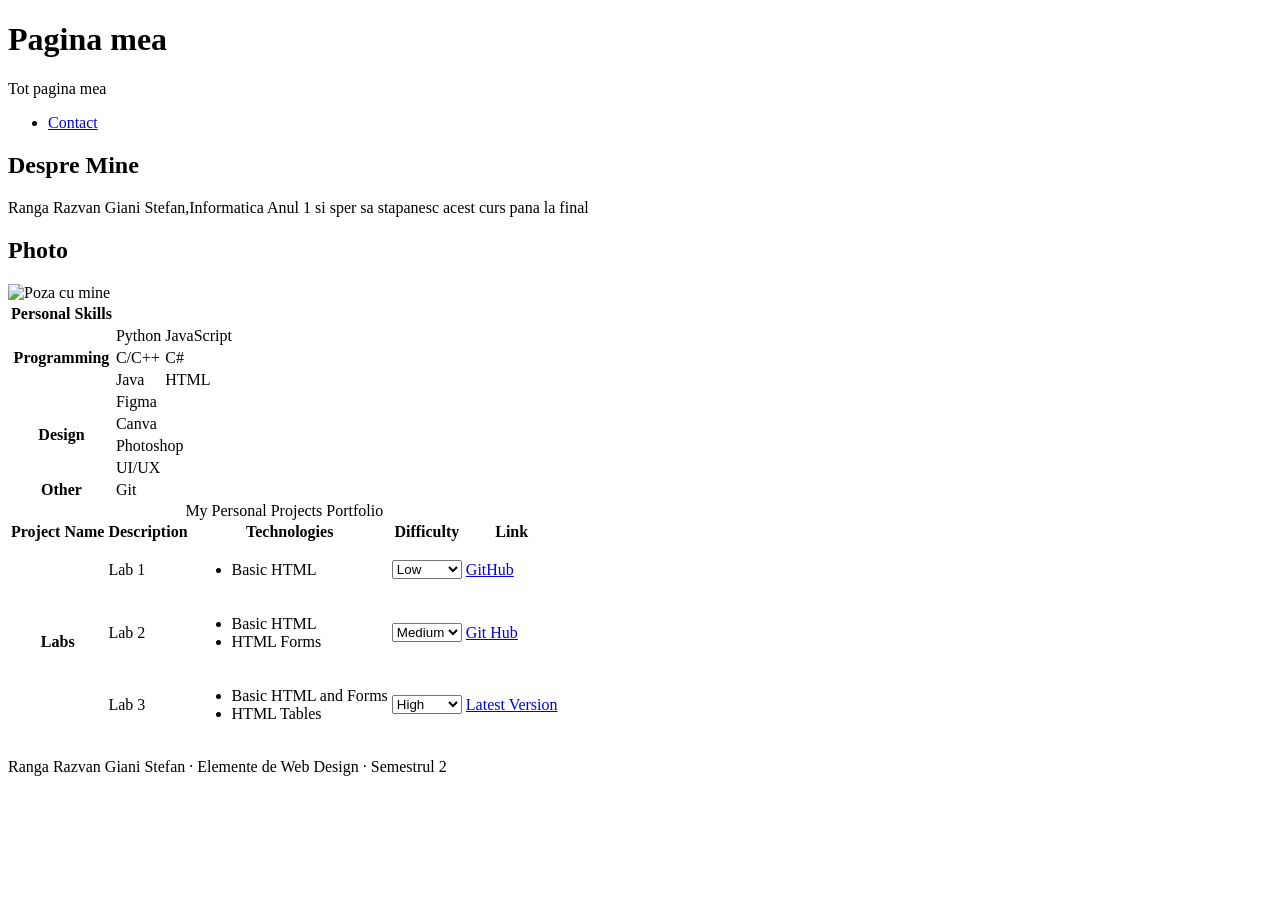
==== index.html @ 46105973 "Update index.html" ====
<!DOCTYPE html>
<html lang="en">
<head>
  <meta charset="UTF-8">
  <meta name="viewport" content="width=device-width">
  <title> Pagina Web - Ranga Razvan</title>
</head>
<body>
  <header>
    <h1>Pagina mea</h1>
    <p>Tot pagina mea</p>
  </header>
  <nav aria-label="Main">
    <ul>
      <li><a href="contact.html">Contact</a></li>
    </ul>
  </nav>
  <main id="main">
    <section>
      <h2>Despre Mine</h2>
      <p>Ranga Razvan Giani Stefan,Informatica Anul 1 si sper sa stapanesc acest curs pana la final</p>
    </section>
    <section>
      <h2>Photo</h2>
      <img src="Poze/ORAVITA-812.jpg" width="300" alt="Poza cu mine">
    </section>
    <table>
    <thead>
        <tr>
            <th scope="col" colspan="1">Personal Skills</th>
        </tr>
    </thead>
    <tbody>
        <tr>
            <th scope="row" rowspan="3">Programming</th>
            <td>Python</td>
            <td>JavaScript</td>
        </tr>
        <tr>
            <td>C/C++</td>
            <td>C#</td>
        </tr>
        <tr>
            <td>Java</td>
            <td>HTML</td>
        </tr>
        <tr>
            <th scope="row" rowspan="4">Design</th>
            <td colspan="2">Figma</td>
        </tr>
        <tr>
            <td colspan="2">Canva</td>
        </tr>
        <tr>
            <td colspan="2">Photoshop</td>
        </tr>
        <tr>
            <td colspan="2">UI/UX</td>
        </tr>
        <tr>
            <th scope="row">Other</th>
            <td colspan="2">Git</td>
        </tr>
    </tbody>
</table>
<table>
    <caption>My Personal Projects Portfolio</caption>
    <thead>
        <tr>
            <th scope="col">Project Name</th>
            <th scope="col">Description</th>
            <th scope="col">Technologies</th>
            <th scope="col">Difficulty</th>
            <th scope="col">Link</th>
        </tr>
    </thead>
    <tbody>
        <tr>
            <th scope="row" rowspan="3">Labs</th>
            <td>Lab 1</td>
            <td>
                <ul>
                    <li>Basic HTML</li>
                </ul>
            </td>
            <td>
                <select>
                    <option selected>Low</option>
                    <option>Medium</option>
                    <option>High</option>
                </select>
            </td>
            <td><a href="https://github.com/CS-WD-UVT-2026/lab1-wd-ir-Razvan7373.git">GitHub</a></td>
        </tr>
        <tr>
            <td>Lab 2</td>
            <td>
                <ul>
                    <li>Basic HTML</li>
                    <li>HTML Forms</li>
                </ul>
            </td>
            <td>
                <select>
                    <option>Low</option>
                    <option selected>Medium</option>
                    <option>High</option>
                </select>
            </td>
            <td><a href="https://github.com/CS-WD-UVT-2026/lab2-wd-ir-Razvan7373.git">Git Hub</a></td>
        </tr>
        <tr>
            <td>Lab 3</td>
            <td>
                <ul>
                    <li>Basic HTML and Forms</li>
                    <li>HTML Tables</li>
                </ul>
            </td>
            <td>
                <select>
                    <option>Low</option>
                    <option>Medium</option>
                    <option selected>High</option>
                </select>
            </td>
            <td><a href="https://razvan7373.github.io/lab1-site/">Latest Version</a></td>
        </tr>
    </tbody>
</table>
  </main>
  <footer>
    <p>Ranga Razvan Giani Stefan · Elemente de Web Design · Semestrul 2</p>
  </footer>
</body>
</html>
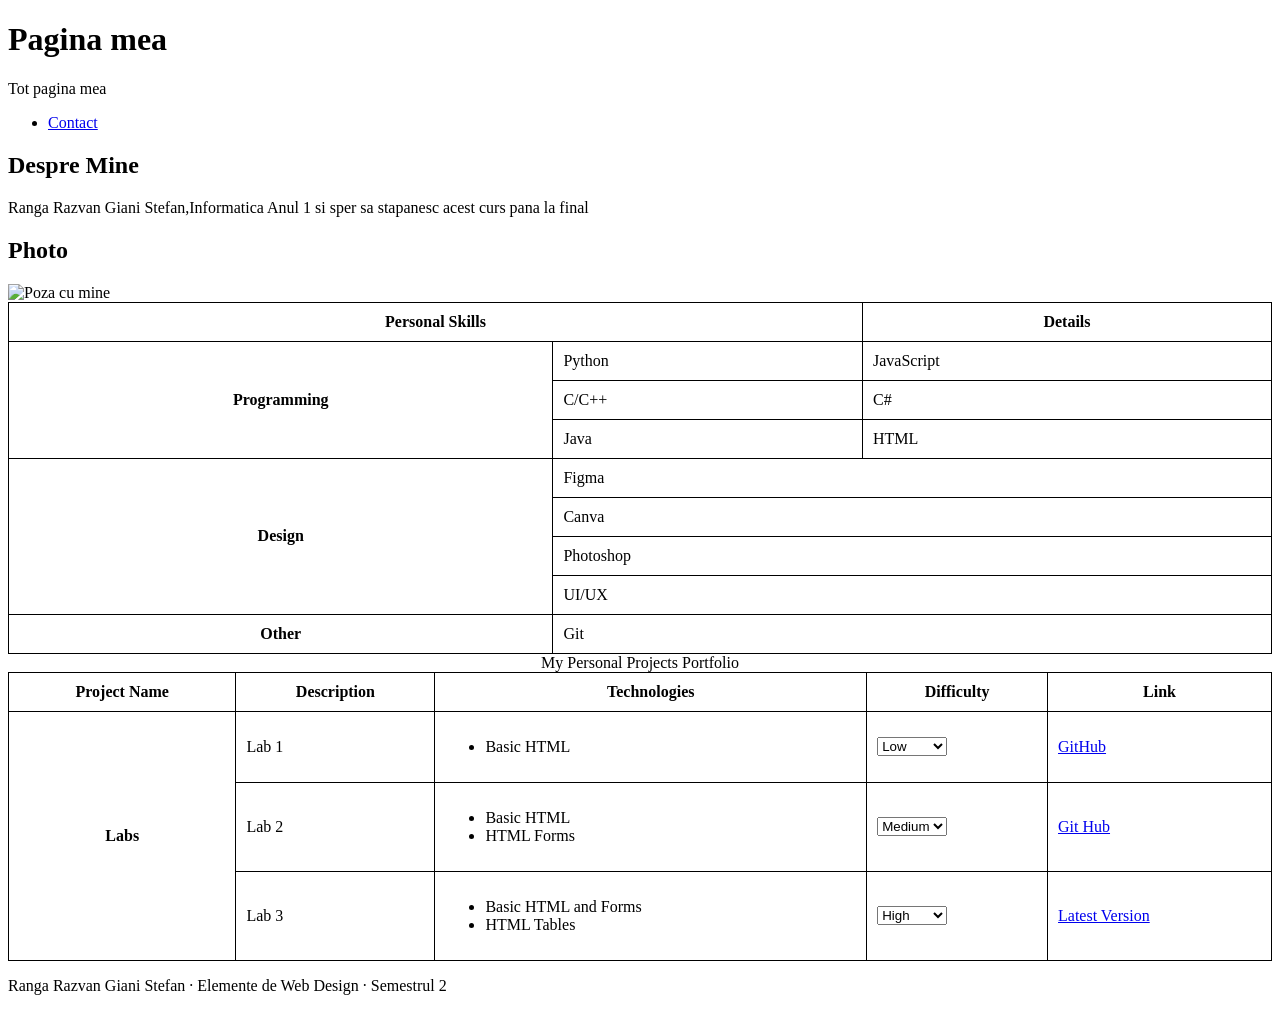
==== commit 6ce1373e: "Fix HTML structure and style placement" ====
--- a/index.html
+++ b/index.html
@@ -4,7 +4,20 @@
   <meta charset="UTF-8">
   <meta name="viewport" content="width=device-width">
   <title> Pagina Web - Ranga Razvan</title>
+  <style>
+  table {
+    border-collapse: collapse;
+    width: 100%;
+  }
+  table, th, td {
+    border: 1px solid black;
+  }
+  th, td {
+    padding: 10px;
+  }
+</style>
 </head>
+
 <body>
   <header>
     <h1>Pagina mea</h1>
@@ -27,7 +40,8 @@
     <table>
     <thead>
         <tr>
-            <th scope="col" colspan="1">Personal Skills</th>
+            <th scope="col" colspan="2">Personal Skills</th>
+            <th scope="col">Details</th>
         </tr>
     </thead>
     <tbody>
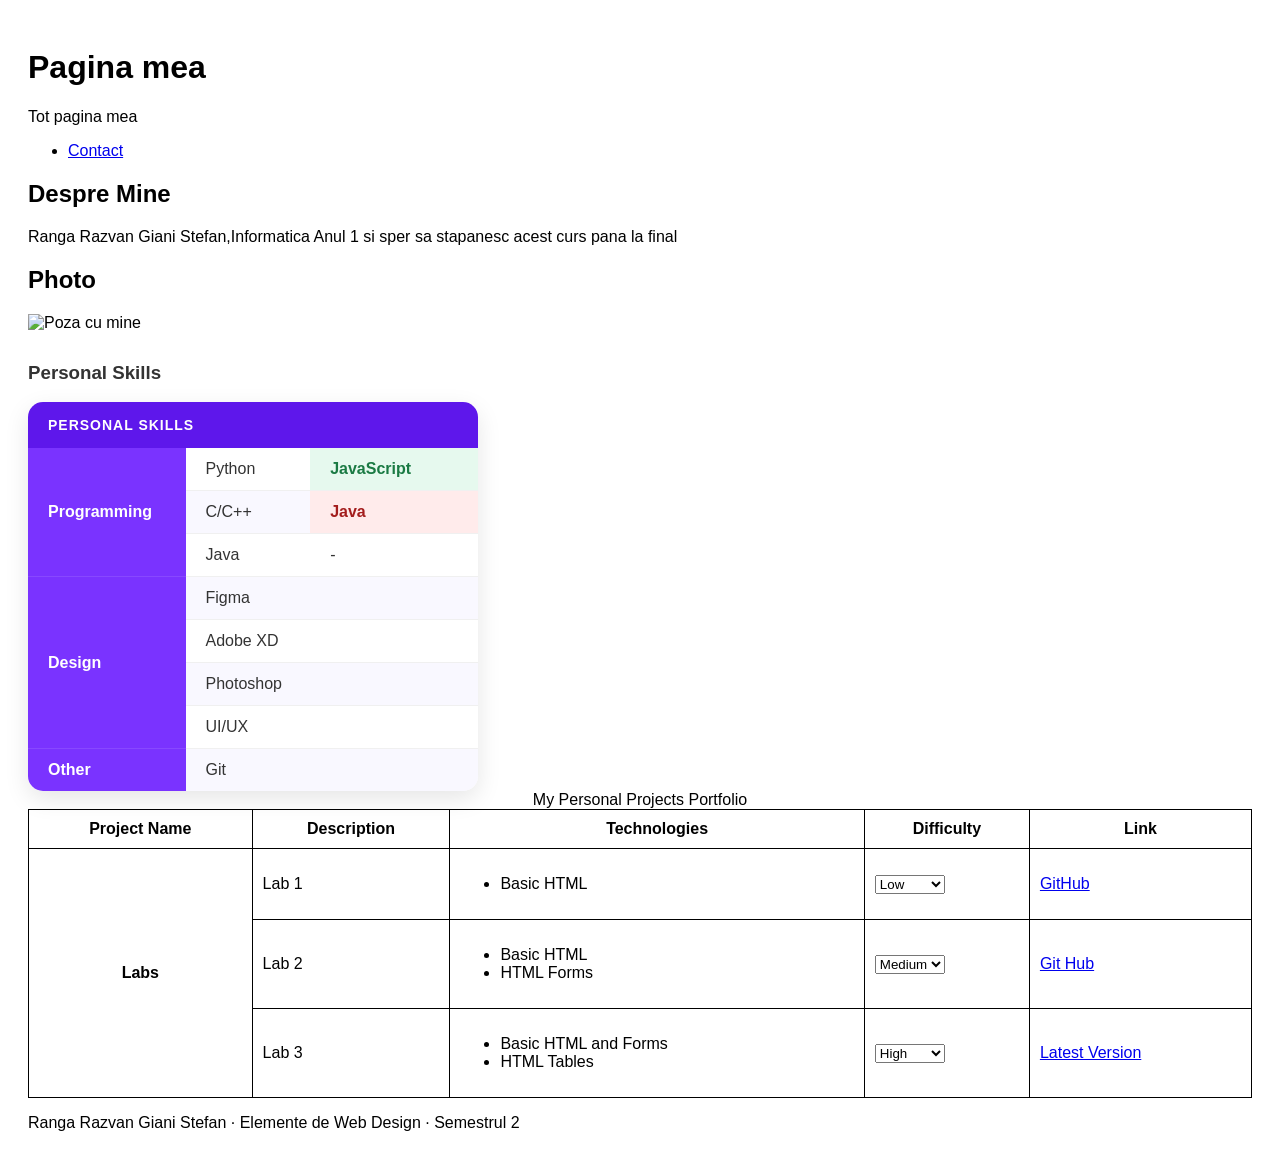
==== commit eb7e6e06: "Added files" ====
--- a/index.html
+++ b/index.html
@@ -4,6 +4,7 @@
   <meta charset="UTF-8">
   <meta name="viewport" content="width=device-width">
   <title> Pagina Web - Ranga Razvan</title>
+  <link rel="stylesheet" href="style2.css">
   <style>
   table {
     border-collapse: collapse;
@@ -38,32 +39,32 @@
       <img src="Poze/ORAVITA-812.jpg" width="300" alt="Poza cu mine">
     </section>
     <table>
+    <h3 style="color: #333; margin-top: 30px; font-family: sans-serif;">Personal Skills</h3> <table class="skills-table">
     <thead>
         <tr>
-            <th scope="col" colspan="2">Personal Skills</th>
-            <th scope="col">Details</th>
+            <th colspan="3">PERSONAL SKILLS</th>
         </tr>
     </thead>
     <tbody>
         <tr>
-            <th scope="row" rowspan="3">Programming</th>
+            <td rowspan="3" class="category">Programming</td>
             <td>Python</td>
-            <td>JavaScript</td>
+            <td class="status-high">JavaScript</td>
         </tr>
         <tr>
             <td>C/C++</td>
-            <td>C#</td>
+            <td class="status-low">Java</td>
         </tr>
         <tr>
             <td>Java</td>
-            <td>HTML</td>
+            <td>-</td>
         </tr>
         <tr>
-            <th scope="row" rowspan="4">Design</th>
+            <td rowspan="4" class="category">Design</td>
             <td colspan="2">Figma</td>
         </tr>
         <tr>
-            <td colspan="2">Canva</td>
+            <td colspan="2">Adobe XD</td>
         </tr>
         <tr>
             <td colspan="2">Photoshop</td>
@@ -71,8 +72,8 @@
         <tr>
             <td colspan="2">UI/UX</td>
         </tr>
-        <tr>
-            <th scope="row">Other</th>
+        <tr class="last-row">
+            <td class="category">Other</td>
             <td colspan="2">Git</td>
         </tr>
     </tbody>
--- a/style2.css
+++ b/style2.css
@@ -0,0 +1,67 @@
+body {
+    background-color: white;
+    padding: 20px;
+    font-family: Arial, sans-serif;
+}
+
+.skills-table {
+    border-collapse: separate;
+    border-spacing: 0;
+    width: 450px;
+    border-radius: 15px;
+    overflow: hidden;
+    box-shadow: 0 8px 25px rgba(0,0,0,0.1);
+    border: none;
+}
+
+.skills-table thead th {
+    background-color: #5e17eb;
+    color: white;
+    text-align: left;
+    padding: 15px 20px;
+    font-size: 14px;
+    text-transform: uppercase;
+    letter-spacing: 1px;
+    border: none;
+}
+
+.skills-table tbody td {
+    padding: 12px 20px;
+    background-color: white;
+    border: none;
+    border-bottom: 1px solid #f0f0f0;
+    color: #333;
+}
+
+.skills-table tbody td.category {
+    background-color: #7a33ff !important;
+    color: white;
+    font-weight: bold;
+    vertical-align: middle;
+    width: 35%;
+    border-bottom: 1px solid rgba(255,255,255,0.1);
+}
+
+.status-high {
+    color: #1a7a43 !important; 
+    background-color: #e6f9ee !important;
+    font-weight: bold !important;
+}
+
+.status-low {
+    color: #a31d1d !important;
+    background-color: #ffebeb !important;
+    font-weight: bold !important;
+}
+
+.skills-table tbody tr:nth-child(even) td:not(.category) {
+    background-color: #f9f8ff;
+}
+
+.skills-table tr:last-child td {
+    border-bottom: none;
+}
+
+.skills-table tr:last-child td.category {
+    border-bottom: none;
+}
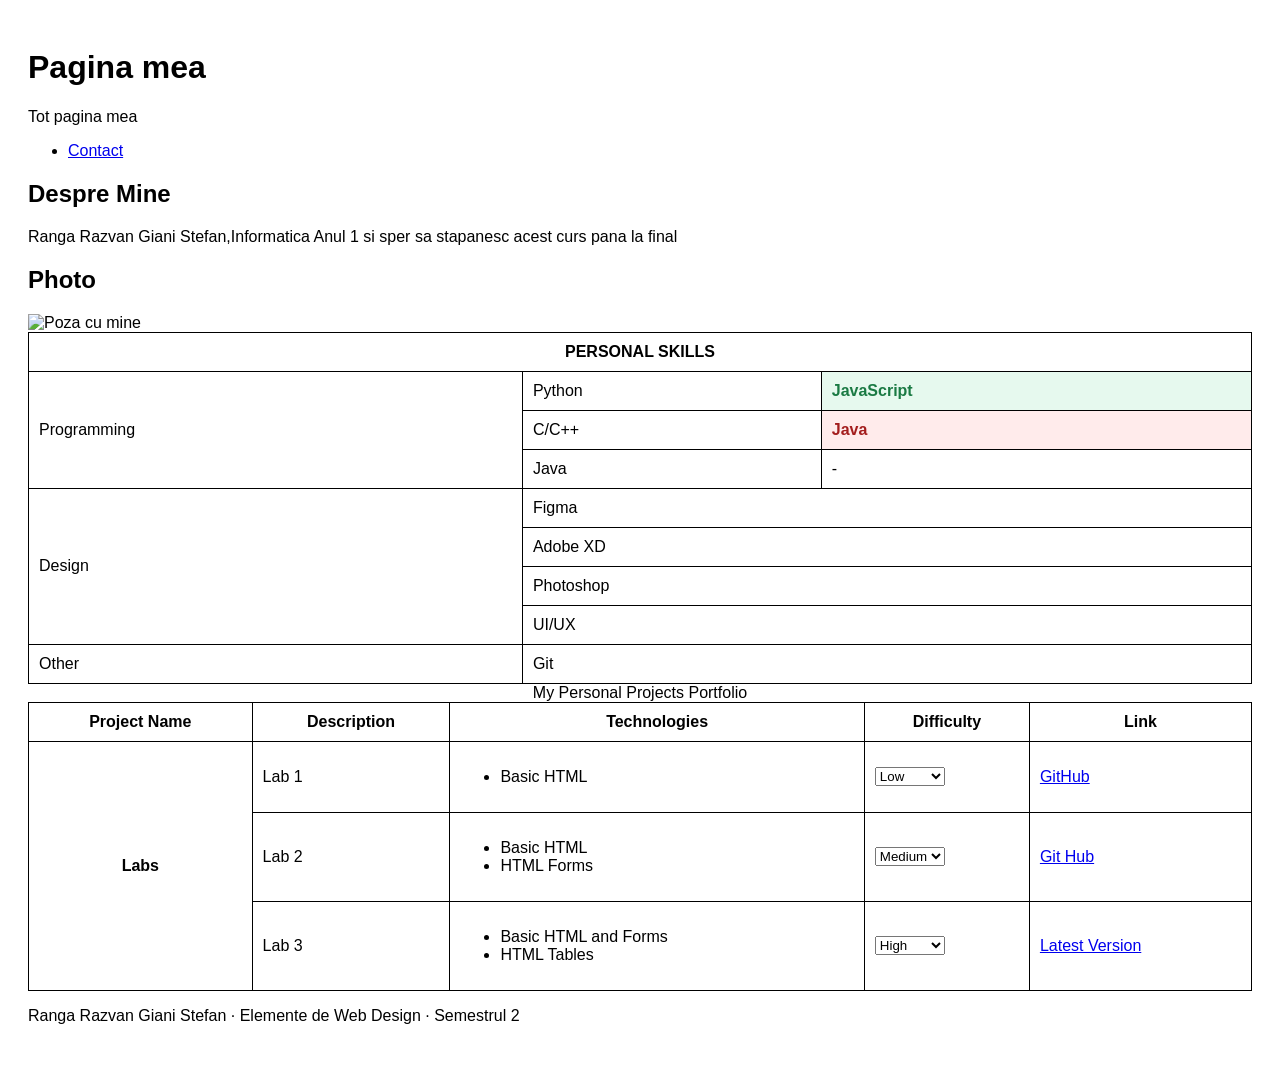
==== commit 5b78ac71: "Update index.html" ====
--- a/index.html
+++ b/index.html
@@ -39,7 +39,6 @@
       <img src="Poze/ORAVITA-812.jpg" width="300" alt="Poza cu mine">
     </section>
     <table>
-    <h3 style="color: #333; margin-top: 30px; font-family: sans-serif;">Personal Skills</h3> <table class="skills-table">
     <thead>
         <tr>
             <th colspan="3">PERSONAL SKILLS</th>
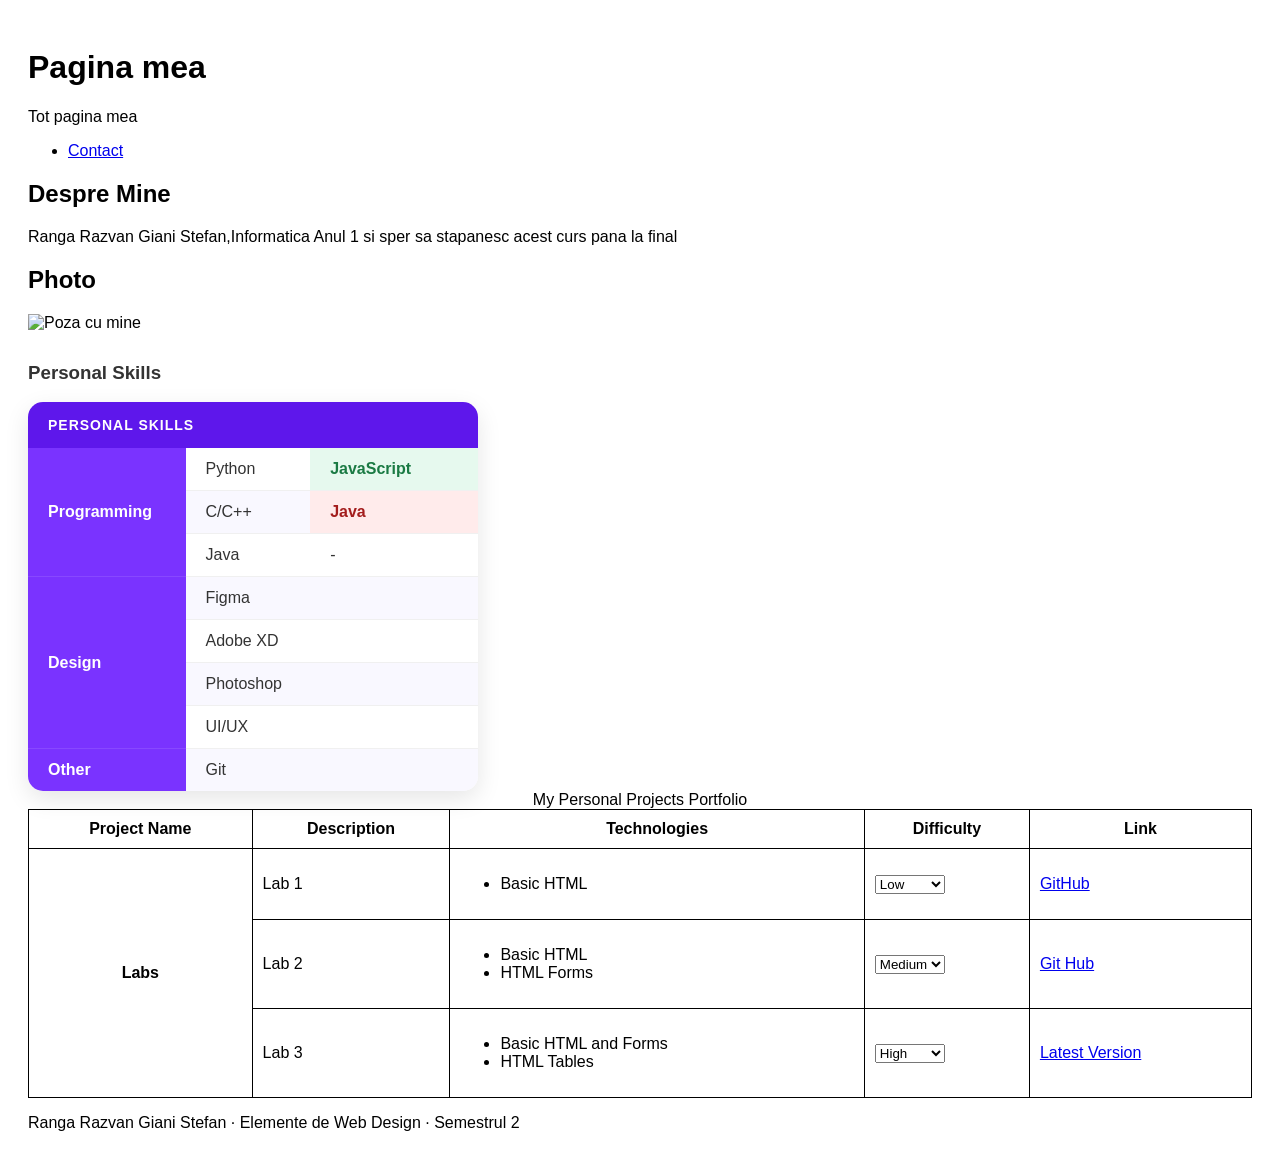
==== commit 8ea6f2d0: "Add heading for personal skills section in index.html" ====
--- a/index.html
+++ b/index.html
@@ -39,6 +39,7 @@
       <img src="Poze/ORAVITA-812.jpg" width="300" alt="Poza cu mine">
     </section>
     <table>
+    <h3 style="color: #333; margin-top: 30px; font-family: sans-serif;">Personal Skills</h3> <table class="skills-table">
     <thead>
         <tr>
             <th colspan="3">PERSONAL SKILLS</th>
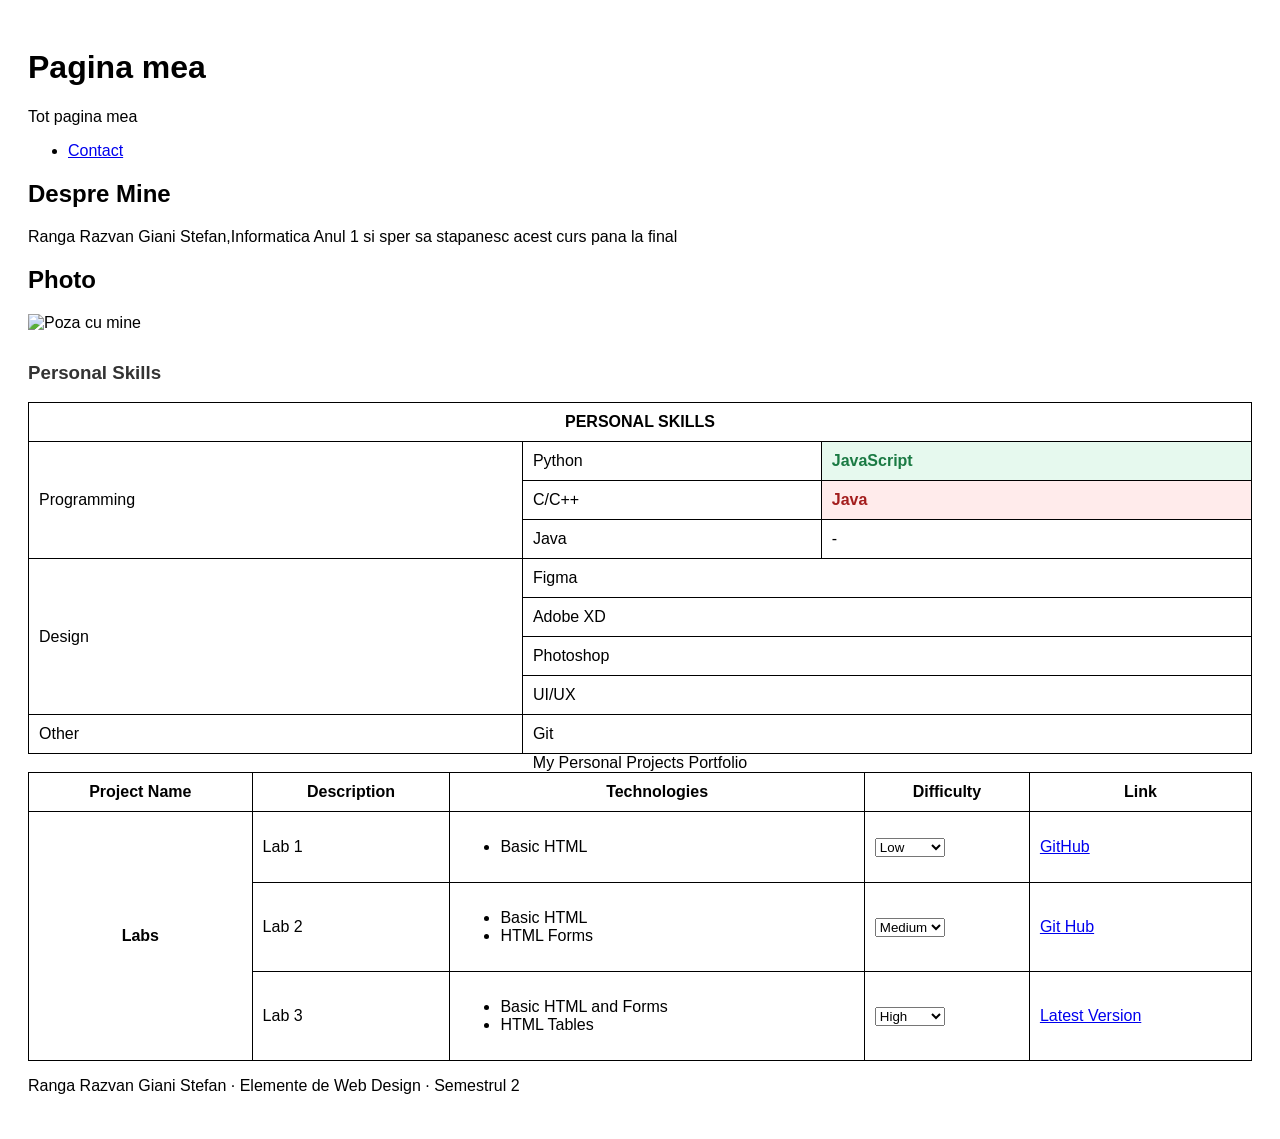
==== commit cb63e849: "Fix table structure in index.html" ====
--- a/index.html
+++ b/index.html
@@ -38,8 +38,8 @@
       <h2>Photo</h2>
       <img src="Poze/ORAVITA-812.jpg" width="300" alt="Poza cu mine">
     </section>
+    <h3 style="color: #333; margin-top: 30px; font-family: sans-serif;">Personal Skills</h3> <table class="skills-table">
     <table>
-    <h3 style="color: #333; margin-top: 30px; font-family: sans-serif;">Personal Skills</h3> <table class="skills-table">
     <thead>
         <tr>
             <th colspan="3">PERSONAL SKILLS</th>
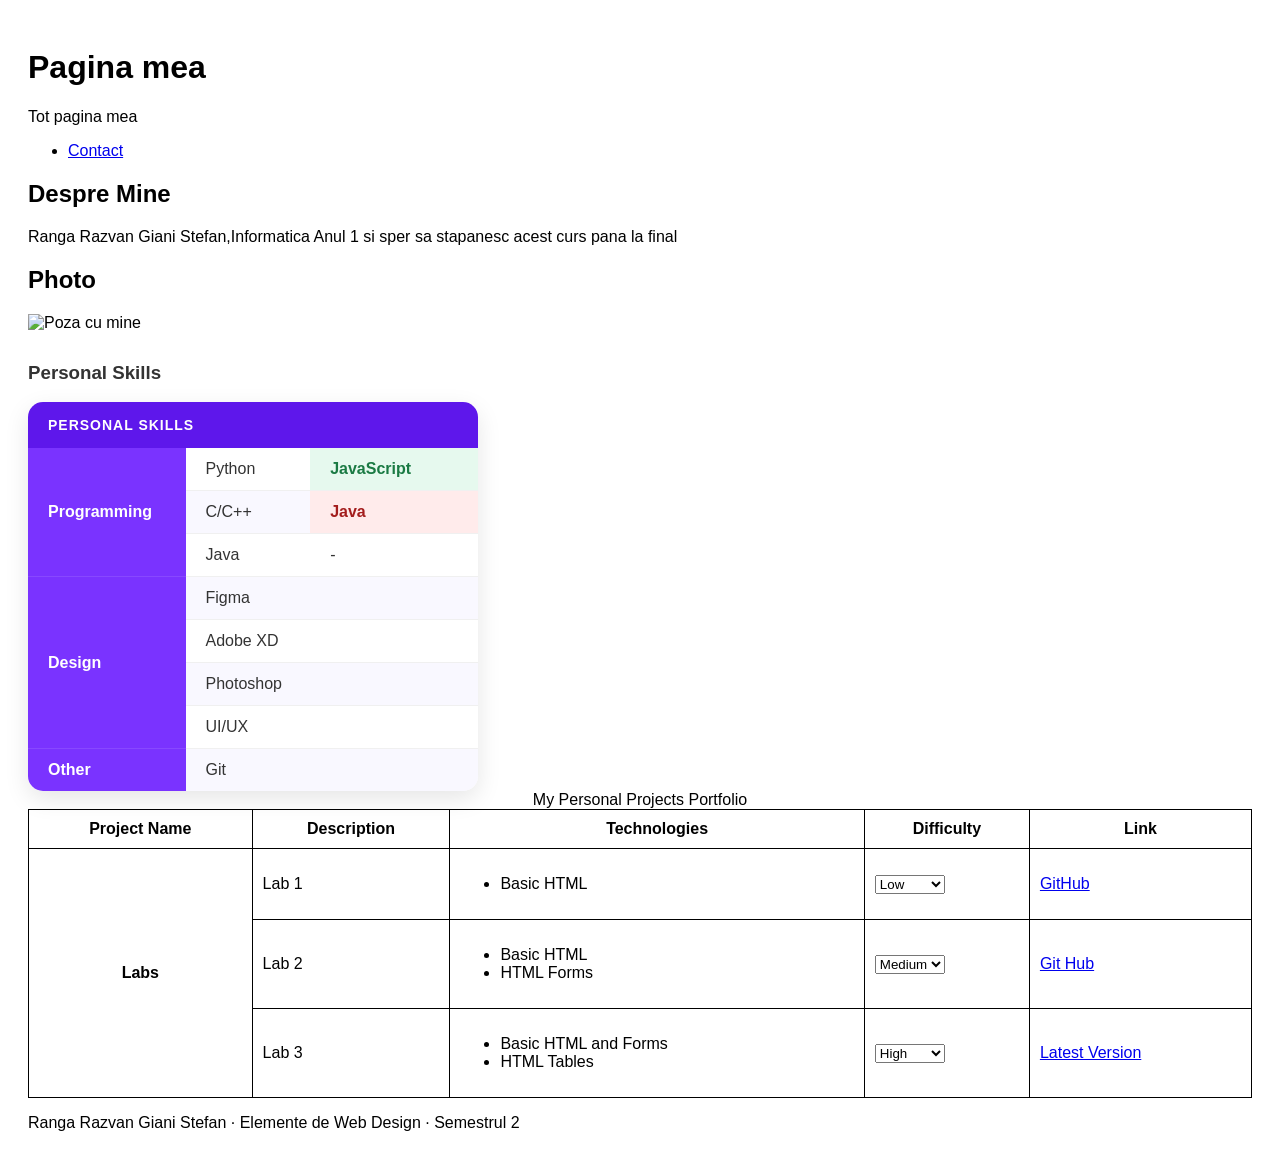
==== commit 35c24c63: "Update index.html" ====
--- a/index.html
+++ b/index.html
@@ -38,8 +38,8 @@
       <h2>Photo</h2>
       <img src="Poze/ORAVITA-812.jpg" width="300" alt="Poza cu mine">
     </section>
-    <h3 style="color: #333; margin-top: 30px; font-family: sans-serif;">Personal Skills</h3> <table class="skills-table">
-    <table>
+    <h3 style="color: #333; margin-top: 30px; font-family: sans-serif;">Personal Skills</h3>
+    <table class="skills-table">
     <thead>
         <tr>
             <th colspan="3">PERSONAL SKILLS</th>
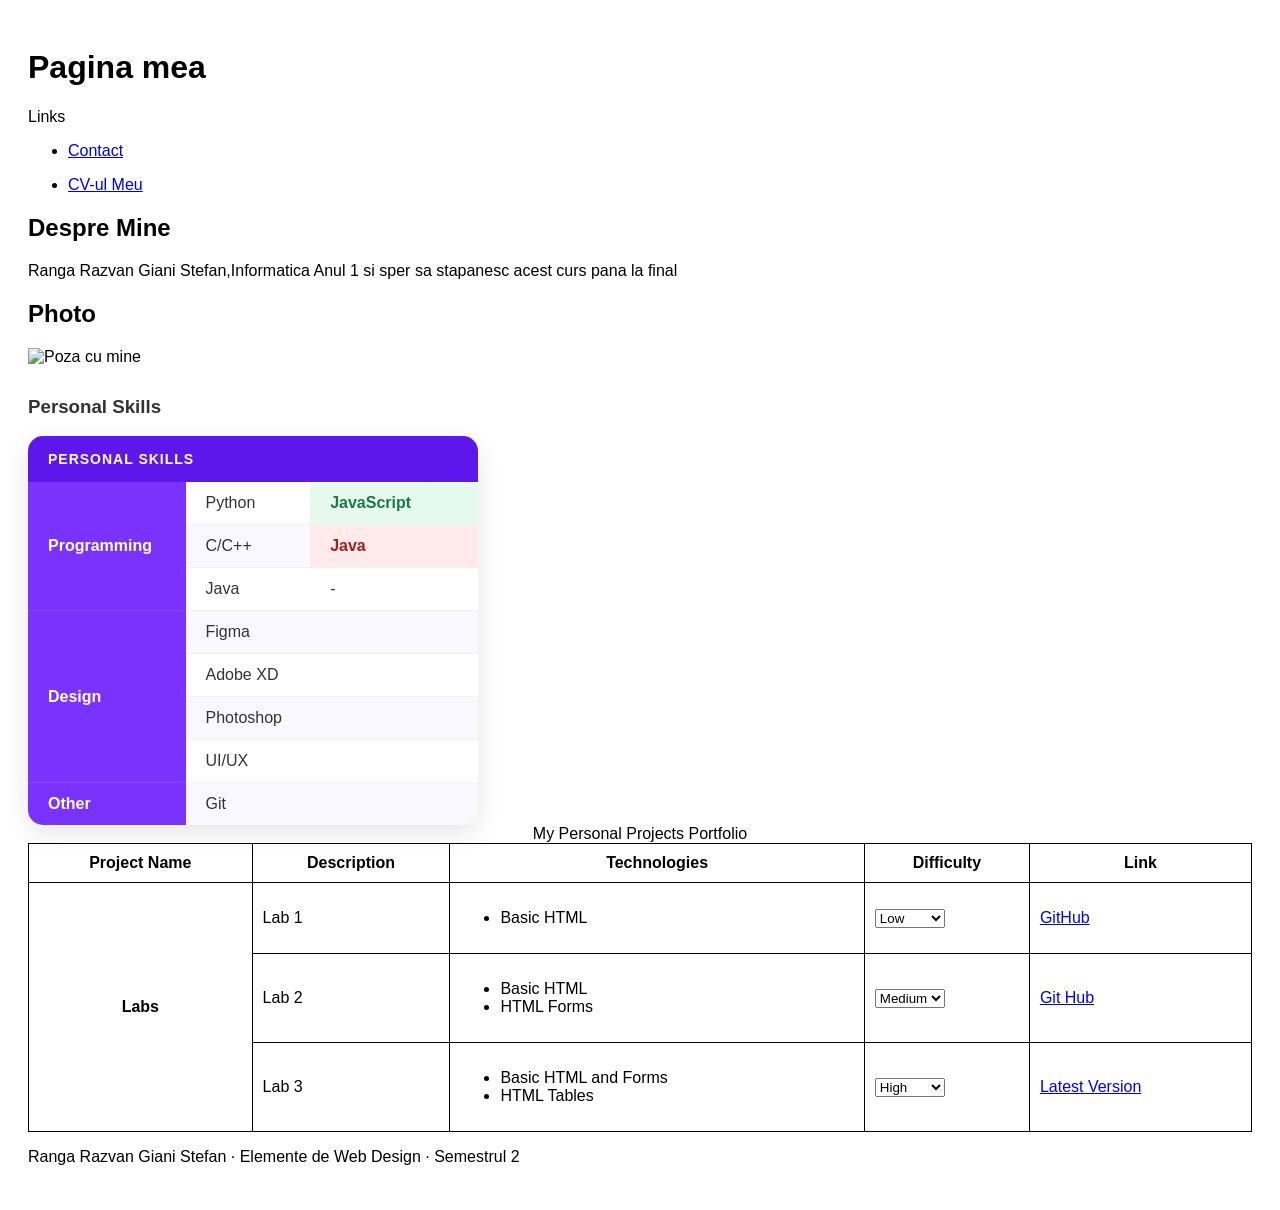
==== commit 2256dcb5: "Added link to index.html" ====
--- a/index.html
+++ b/index.html
@@ -22,11 +22,14 @@
 <body>
   <header>
     <h1>Pagina mea</h1>
-    <p>Tot pagina mea</p>
+    <p>Links</p>
   </header>
   <nav aria-label="Main">
     <ul>
       <li><a href="contact.html">Contact</a></li>
+    </ul>
+    <ul>
+      <li><a href="cv.html">CV-ul Meu</a></li>
     </ul>
   </nav>
   <main id="main">
